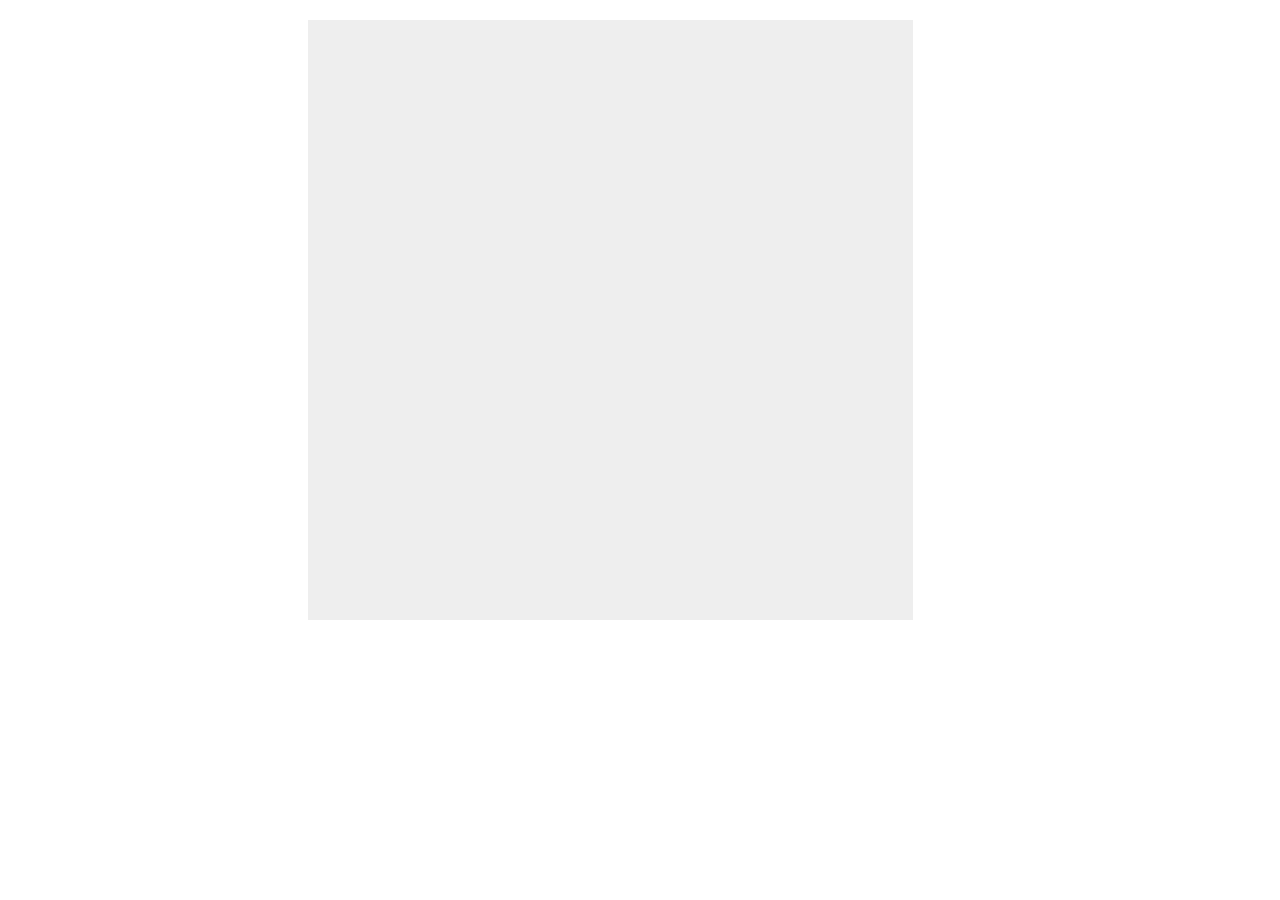
==== public/index.html @ abed5933 "knkjn" ====
<!DOCTYPE html>
<html>
<head>
    <meta charset="utf-8" />
    <title>SawBlades</title>
    <style>* { padding: 0; margin: 0; } canvas { background: #eee; margin: 0 }</style>
    <script type = "module" src = "index.js"></script>
</head>

<body>

    <div style = "display :flex; height: 600px; padding: 20px">
        <div style = "flex:1;"></div>
        <canvas id = "myCanvas", height = "600", width = "480", style = "padding-bottom: 0; padding-top: 30px; padding-right: 30px; flex: 2"></canvas>
        <table id = "leaderboard", font = "15 Arial", style = "padding:30px; flex: 1"></table>
    
    </div>

    <script type = "module" src = "script.js"></script>
    
</body>

</html>
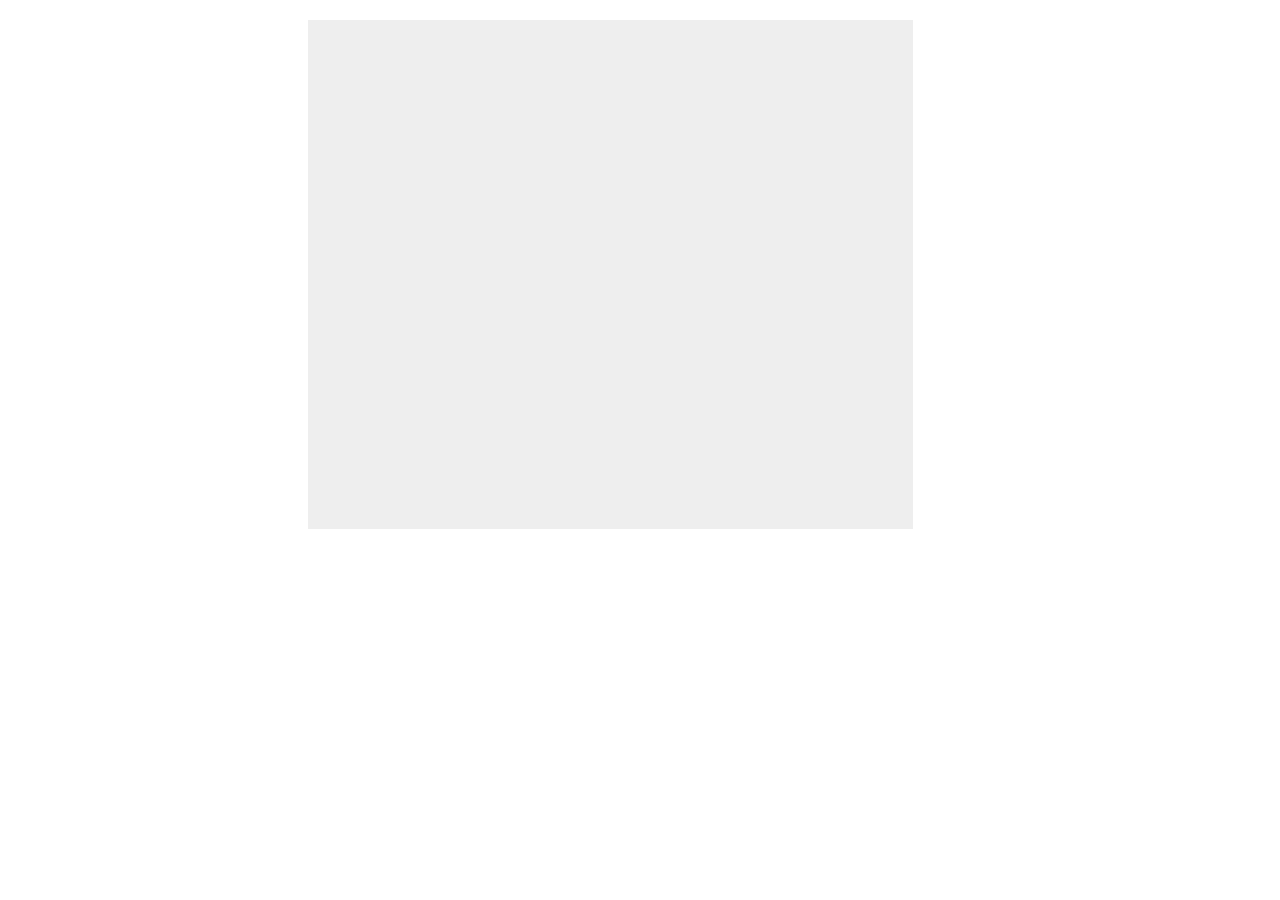
==== commit efc4deab: "fix: everything" ====
--- a/public/index.html
+++ b/public/index.html
@@ -9,9 +9,9 @@
 
 <body>
 
-    <div style = "display :flex; height: 600px; padding: 20px">
+    <div style = "display :flex; height: 400; padding: 20px">
         <div style = "flex:1;"></div>
-        <canvas id = "myCanvas", height = "600", width = "480", style = "padding-bottom: 0; padding-top: 30px; padding-right: 30px; flex: 2"></canvas>
+        <canvas id = "myCanvas", width = "480", height = "400" style = "padding-bottom: 0; padding-top: 30px; padding-right: 30px; flex: 2"></canvas>
         <table id = "leaderboard", font = "15 Arial", style = "padding:30px; flex: 1"></table>
     
     </div>
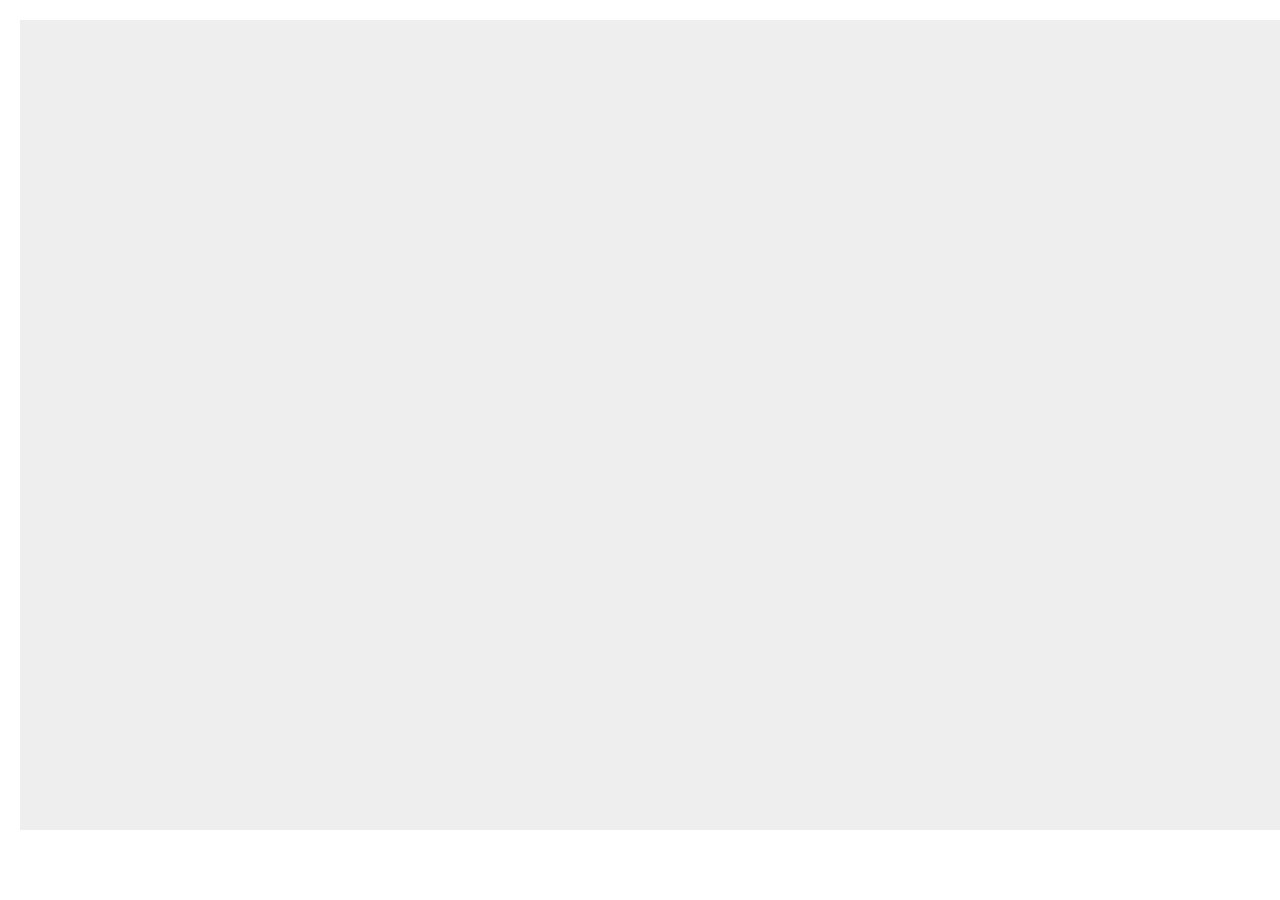
==== commit fb0a15d1: "updated height" ====
--- a/public/index.html
+++ b/public/index.html
@@ -9,9 +9,9 @@
 
 <body>
 
-    <div style = "display :flex; height: 400; padding: 20px">
+    <div style = "display :flex; height: 90vh; padding: 20px">
         <div style = "flex:1;"></div>
-        <canvas id = "myCanvas", width = "480", height = "400" style = "padding-bottom: 0; padding-top: 30px; padding-right: 30px; flex: 2"></canvas>
+        <canvas id = "myCanvas", style = "padding-bottom: 0; padding-top: 30px; padding-right: 30px; flex: 2"></canvas>
         <table id = "leaderboard", font = "15 Arial", style = "padding:30px; flex: 1"></table>
     
     </div>
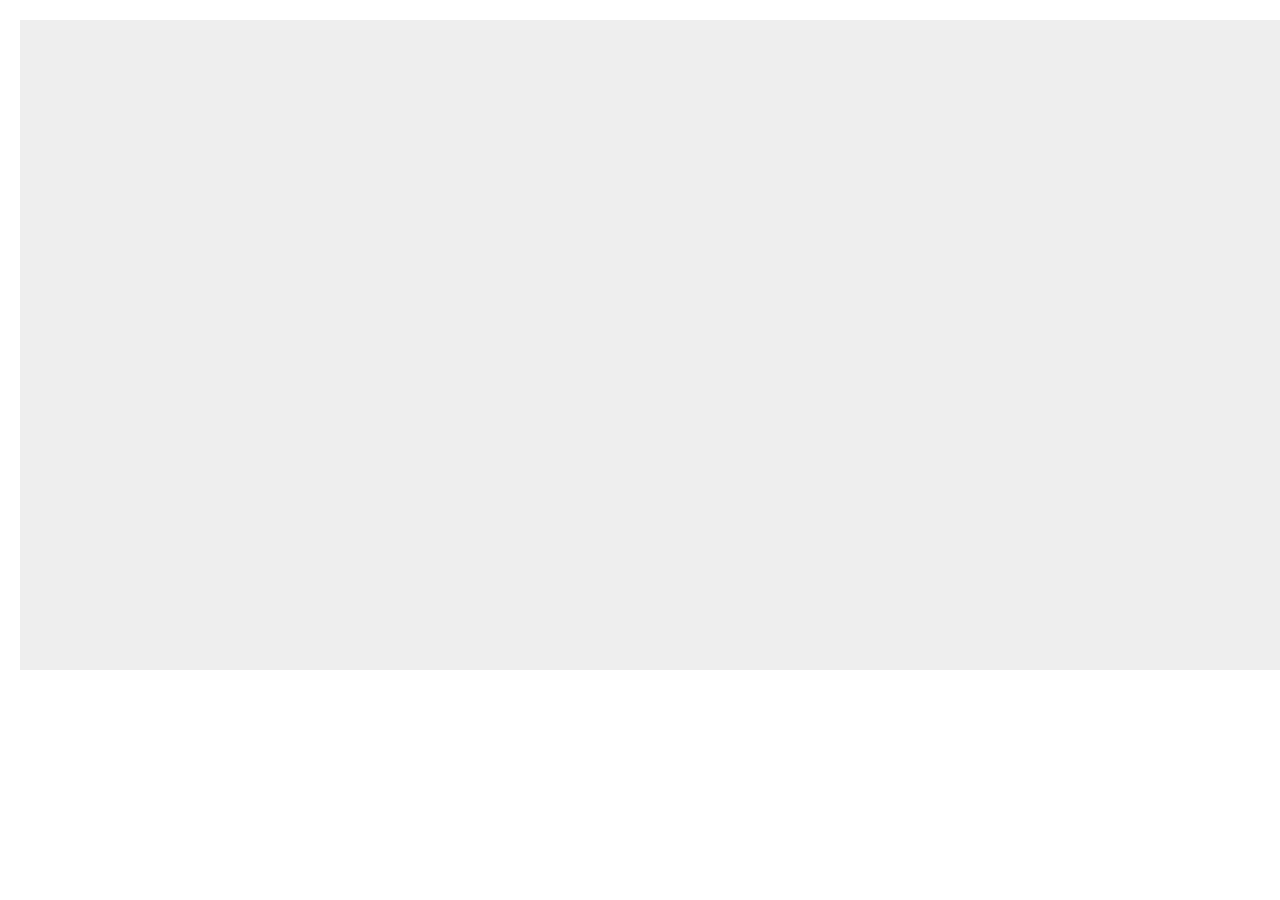
==== commit d6ce2525: "height changes" ====
--- a/public/index.html
+++ b/public/index.html
@@ -9,9 +9,9 @@
 
 <body>
 
-    <div style = "display :flex; height: 90vh; padding: 20px">
+    <div style = "display :flex; height: 650px; padding: 20px">
         <div style = "flex:1;"></div>
-        <canvas id = "myCanvas", style = "padding-bottom: 0; padding-top: 30px; padding-right: 30px; flex: 2"></canvas>
+        <canvas id = "myCanvas", style = "flex: 2"></canvas>
         <table id = "leaderboard", font = "15 Arial", style = "padding:30px; flex: 1"></table>
     
     </div>
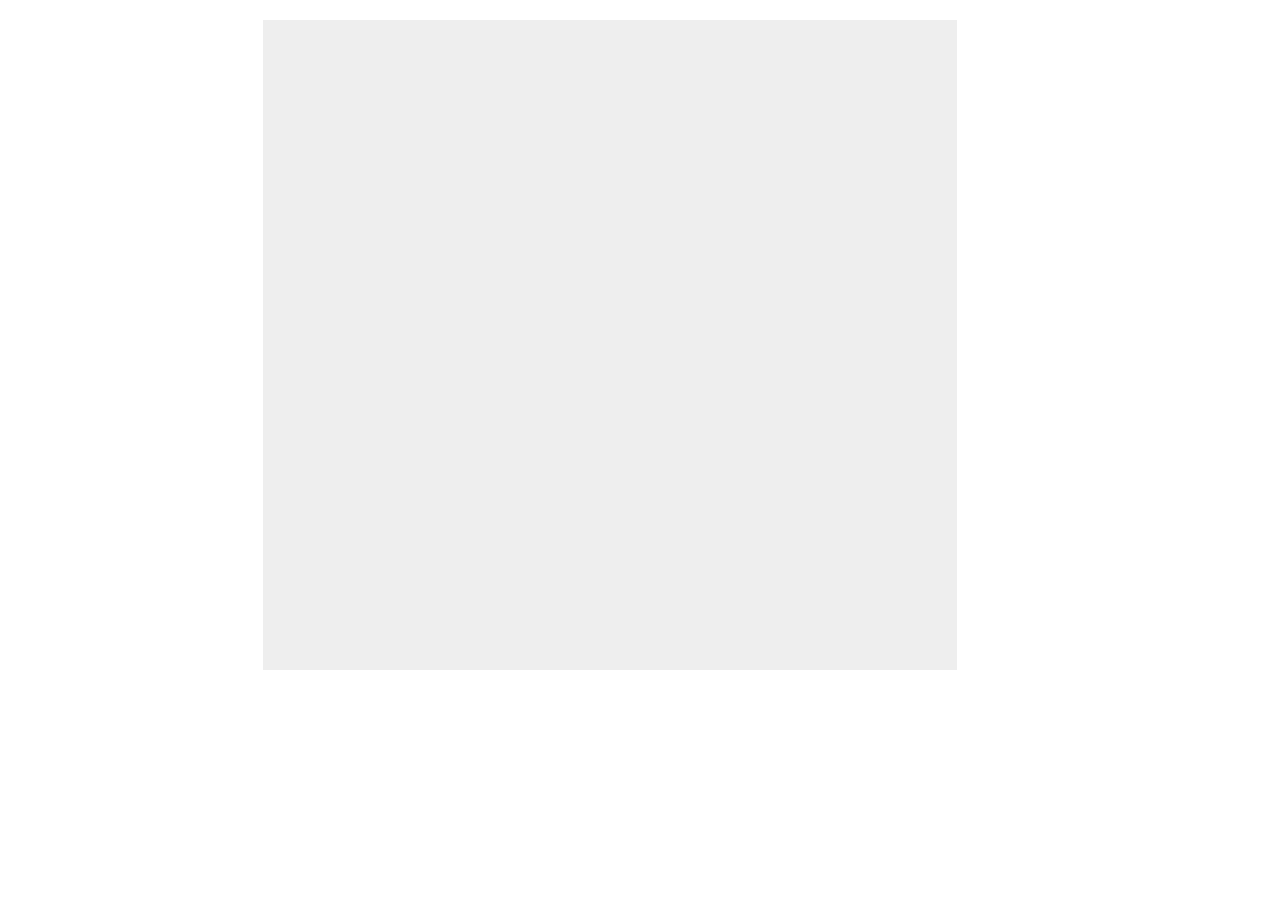
==== commit ddc049f5: "height changes" ====
--- a/public/index.html
+++ b/public/index.html
@@ -11,7 +11,7 @@
 
     <div style = "display :flex; height: 650px; padding: 20px">
         <div style = "flex:1;"></div>
-        <canvas id = "myCanvas", style = "flex: 2"></canvas>
+        <canvas id = "myCanvas", height = 450px, width = 480px, style = "flex: 2"></canvas>
         <table id = "leaderboard", font = "15 Arial", style = "padding:30px; flex: 1"></table>
     
     </div>
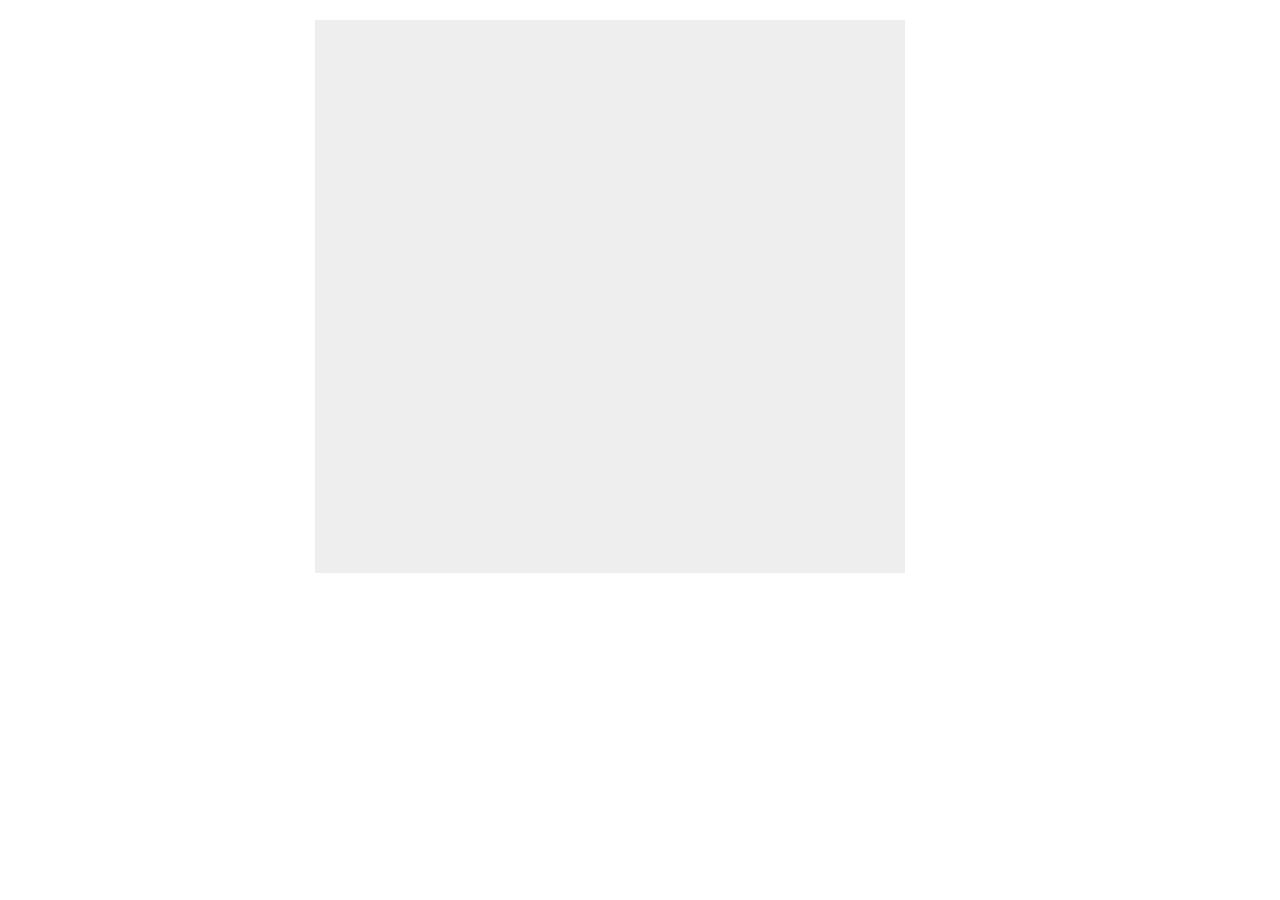
==== commit f2e977b9: "more changes" ====
--- a/public/index.html
+++ b/public/index.html
@@ -9,7 +9,7 @@
 
 <body>
 
-    <div style = "display :flex; height: 650px; padding: 20px">
+    <div style = "display :flex; padding: 20px">
         <div style = "flex:1;"></div>
         <canvas id = "myCanvas", height = 450px, width = 480px, style = "flex: 2"></canvas>
         <table id = "leaderboard", font = "15 Arial", style = "padding:30px; flex: 1"></table>
